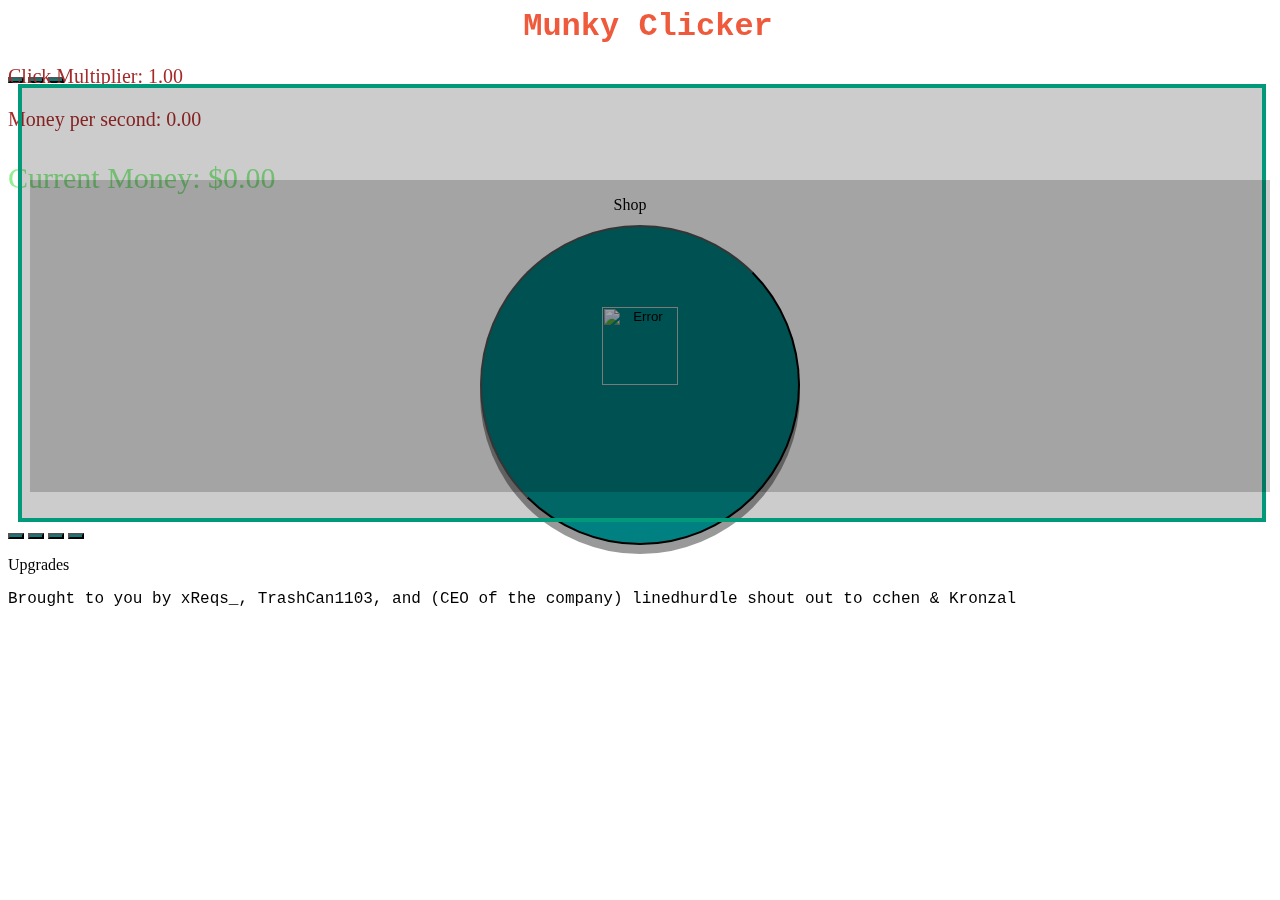
==== index.html @ 6ffe529c "Update index.html" ====
<html lang="en">
    <head>
        <title>Munky Clicker</title>
        <link rel="stylesheet" href="style.css">
    </head>
    <body>
        <h1 class="text" style="color:#EE5A3B; text-align:center;">Munky Clicker</h1>
        <div class = "main";>
            <div class="hud-center";>
                <div class="hud-top";>
                    <p id="multiplier";></p>
                    <p id="incomeMulti";></p>
                    <p id="money";></p>
                </div>
                <div id="hud-main-button";>
                <button id="main-button" disp;lay="block" ><img src="https://www.jamiesale-cartoonist.com/wp-content/uploads/cartoon-monkey-free.png" alt="Error" class="center"></button>
            </div>
            </div>
            <div class="hud-left";>
                <div class="menu">
                    <button class="menuButton" id="menu-shop"></button>
                    <button class="menuButton" id="menu-settings"></button>
                    <button class="menuButton" id="menu-stats"></button>
                </div>
                <div class="shop-top"><p>Shop</p></div>
                <div class="shop">
                    <div class="shop-banana item" style="display:none;" class= "hud-tooltips">
                        <br>
                        <p style="display:inline; margin:0;">Banana Picker: </p>
                        <button id="bananaButton" style="font-size:20;"></button>
                    </div>
                    <div class="shop-munky item" style="display:none;" class= "hud-tooltips">
                        <br>
                        <p style="display:inline; margin:0;">Munky: </p>
                        <button id="munkyButton" style="font-size:20;"></button>
                    </div>
                    <div class="shop-chef-munky item" style="display:none;" class= "hud-tooltips">
                        <br>
                        <p style="display:inline; margin:0;">Chef Munky: </p>
                        <button id="chefButton" style="font-size:20;"></button>
                    </div>
                    <div class="shop-rockstar-munky item" style="display:none;" class= "hud-tooltips">
                        <br>
                        <p style="display:inline; margin:0;">Rockstar Munky: </p>
                        <button id="rockstarButton" style="font-size:20;"></button>
                    </div>
                    <div class="shop-explorer-munky item" style="display:none;" class= "hud-tooltips">
                        <br>
                        <p style="display:inline; margin:0;">Explorer Munky: </p>
                        <button id="explorerButton" style="font-size:20;"></button>
                    </div>
                    <div class="shop-pirate-munky item" style="display:none;" class= "hud-tooltips">
                        <br>
                        <p style="display:inline; margin:0;">Pirate Munky: </p>
                        <button id="pirateButton" style="font-size:20;"></button>
                    </div>
                    <div class="shop-scientist-munky item" style="display:none;" class= "hud-tooltips">
                        <br>
                        <p style="display:inline; margin:0;">Scientist Munky: </p>
                        <button id="scientistButton" style="font-size:20;"></button>
                    </div>
                    <div class="shop-spy-munky item" style="display:none;">
                        <br>
                        <p style="display:inline; margin:0;">Spy Munky: </p>
                        <button id="spyButton" style="font-size:20;"></button>
                    </div>
                    <div class="shop-ninja-munky item" style="display:none;">
                        <br>
                        <p style="display:inline; margin:0;">Ninja Munky: </p>
                        <button id="ninjaButton" style="font-size:20;"></button>
                    </div>
                    <div class="shop-robo-munky item" style="display:none;">
                        <br>
                        <p style="display:inline; margin:0;">Robo Munky: </p>
                        <button id="roboButton" style="font-size:20;"></button>
                    </div>
                    <div class="shop-superhero-munky item" style="display:none;">
                        <br>
                        <p style="display:inline; margin:0;">Superhero Munky: </p>
                        <button id="superheroButton" style="font-size:20;"></button>
                    </div>
                    <div class="shop-space-munky item" style="display:none;">
                        <br>
                        <p style="display:inline; margin:0;">Space Munky: </p>
                        <button id="spaceButton" style="font-size:20;"></button>
                    </div>
                </div>
            </div>
            <div class="hud-right";>
                <div class="socials">
                    <button id="discord"></button>
                    <button id="reddit"></button>
                    <button id="twitter"></button>
                    <button id="youtube"></button>
                </div>
                <div class="upgrades-top"><p>Upgrades</p></div>
                <div class="upgrades">
                    <div class = "upgradeItem1 upgradeItem" style="display:none;">
                        <p style="display:inline; margin:0;">Need Mor Cliks: </p>
                        <button id="clickUpg1" style="font-size:20;" ></button>
                    </div>
                    <div class = "upgradeItem2 upgradeItem" style="display:none;" >
                        <p style="display:inline; margin:0;">Munky Power: </p>
                        <button id="munkyUpg2" style="font-size:20;" ></button>
                    </div>
                    <div class = "upgradeItem3 upgradeItem" style="display:none;" >
                        <p style="display:inline; margin:0;">Chef's Air Fryers: </p>
                        <button id="munkyUpg3" style="font-size:20;"></button>
                    </div>
                    <div class = "upgradeItem4 upgradeItem" style="display:none;" >
                        <p style="display:inline; margin:0;">Bussin' Boom  Boxes: </p>
                        <button id="munkyUpg4" style="font-size:20;"></button>
                    </div>
                </div>
            </div>
            <div class="hud-bottom";>
            </div>
        </div>
        <div class="hud-tooltips";>
            <div id="hud-tooltip";></div>
        </div>
        <div class="footer";>
        <p class = "text";>Brought to you by xReqs_, TrashCan1103, and (CEO of the company) linedhurdle shout out to cchen & Kronzal</p>
        </div>
        <script src="app.js";></script>

    </body>
</html>
---- style.css ----
body {
    width:100%;
    height:100%;
    position:fixed;
}
h4 {
    color:#766D7A;
    text-align:center;
}
img{
    text-align:center;
}
.center {
  display: block;
  margin-left: auto;
  margin-right: auto;
  width: 50%;
}
#money {
    font-size:30px;
    font:monospace;
    color:lightgreen;
}
button {
    background-color:teal;
}
.text {
    font-family:'Courier New', monospace;
}
#hud-main-button {
    position:fixed;
    width:25%;
    padding-top:25%;
    left:37.5%;
    top:25%;
}
#main-button {
    position:absolute;
    top: 0;
    left: 0;
    bottom: 0;
    right: 0;
    border-radius:60%;
    box-shadow: 0 9px #999;
}

#main-button:active
{
    transform:translateY(4px);
    box-shadow: 0 5px #666;
}
button:hover {
    cursor:pointer;
}
.hud-top {
    height:10%;
    width:100%;
    top:5%;
    position:fixed;
    
}
.shop {
    position:relative;
    top:20%;
    height:63%;
    width:30%;
    left:10px;
    border: 4px solid rgb(0, 153, 122);
    background-color:rgb(0,0,0,0.2);
    overflow:auto;
}
.upgrades {
    position:fixed;
    top:20%;
    height:70%;
    width:30%;
    right:10px;
    background-color:rgb(0,0,0,0.2);
}
#multiplier {
    font-size:20px;
    font:monospace;
    color:brown;
}
#incomeMulti {
    font-size:20px;
    font:monospace;
    color:brown;
}
.hud-bottom-footer {
    position:fixed;
    bottom:2%;
}
.shop .button {
    width:auto;
    font-size:30;
}
.shop p {
    font-size:30;
}
.shop-top {
    left:10px;
    height:7%;
    width:30%;
    position:fixed;
    text-align:center;
    top:20%;
}
.item {
    position:relative;
    justify-content:center;
    padding-left:5px;
    padding-bottom:10px;
    height:10%;
    background-color:rgb(179, 255, 255);
    border-left:8px solid rgb(0, 179, 179);
    border-bottom:2px solid rgb(0, 128, 128);
}
.hud-tooltips {
    position:fixed;
    width:25%;
    height:6.3%;
    display:none;
    align-items:center;
}
.hud-tooltips img {
    position:inline-block;
    height:85%;
    width:auto;
    vertical-align:middle;
    padding-right:5px;
}
#hud-tooltip {
    position:inline-block;
    height:100%;
    background-color:#006D5B;
    border:solid 5px black;
    padding:4px 4px 4px;
    color:#43a59a
}
.upgradeItem {
    position:relative;
    justify-content:center;
    padding-left:5px;
    padding-bottom:10px;
    height:10%;
    font-size:30px;
    background-color:rgb(230, 227, 18);
    border-left:8px solid rgb(118, 193, 32);
    border-bottom:2px solid rgb(183, 113, 8);
}
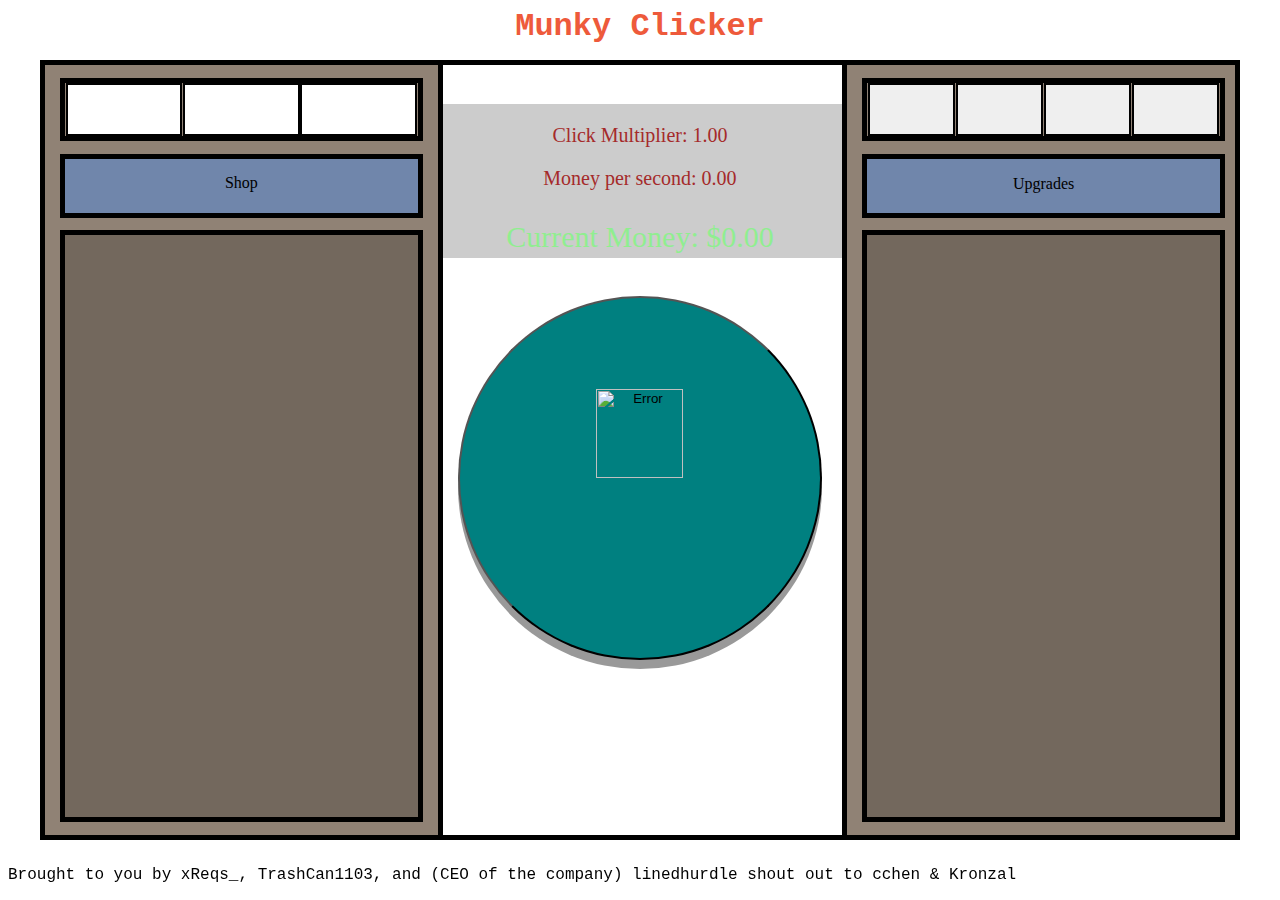
==== commit 015c7c0a: "Rename asset/index.html to index.html" ====
--- a/index.html
+++ b/index.html
@@ -1,7 +1,7 @@
 <html lang="en">
     <head>
         <title>Munky Clicker</title>
-        <link rel="stylesheet" href="style.css">
+        <link rel="stylesheet" href="asset/style.css">
     </head>
     <body>
         <h1 class="text" style="color:#EE5A3B; text-align:center;">Munky Clicker</h1>
@@ -122,7 +122,7 @@
         <div class="footer";>
         <p class = "text";>Brought to you by xReqs_, TrashCan1103, and (CEO of the company) linedhurdle shout out to cchen & Kronzal</p>
         </div>
-        <script src="app.js";></script>
+        <script src="asset/app.js";></script>
 
     </body>
 </html>
--- a/asset/style.css
+++ b/asset/style.css
@@ -0,0 +1,283 @@
+
+.hud-left {
+    position:absolute;
+    display:flex;
+    flex-direction:column;
+    justify-content:space-evenly;
+    height:100%;
+    width:33%;
+    border-right:5px solid black;
+    align-items:center;
+}
+
+.menu {
+    position:relative;
+    border:5px solid black;
+    display:flex;
+    height:7%;
+    justify-content:space-evenly;
+    align-items:center;
+}
+.menuButton {
+    height:100%;
+    width:33%;
+    display:relative;
+    background-color:white;
+    border:2px solid black;
+}
+
+.shop-top {
+    height:7%;
+    position:relative;
+    text-align:center;
+    background-color:#7086ab;
+    border:5px solid black;
+}
+.shop-top p{
+    line-height:100%;
+}
+
+.shop {
+    position:relative;
+    background-color:rgb(0,0,0,0.2);
+    border:5px solid black;
+    overflow-y:auto;
+}
+.hud-right {
+    position:absolute;
+    display:flex;
+    flex-direction:column;
+    justify-content:space-evenly;
+    height:100%;
+    width:33%;
+    border-left:5px solid black;
+    align-items:center;
+    left:67%;
+    overflow-y: auto;
+}
+.socials {
+    display:flex;
+    justify-content:space-evenly;
+    height:7%;
+    border:5px solid black;
+}
+.socials button {
+    width:24.75%;
+    height:100%;
+    border:2px solid black;
+}
+#discord {
+    background-image: url(./images/discord-icon.png);
+    background-repeat:no-repeat;
+    background-position:center;
+    background-size:contain;
+}
+.upgrades-top {
+    height:7%;
+    position:relative;
+    text-align:center;
+    background-color:#7086ab;
+    border:5px solid black;
+}
+.upgrades {
+    position:relative;
+    background-color:white;
+    border:5px solid black;
+    overflow-y:auto;
+    background-color:rgb(0,0,0,0.2);
+}
+#multiplier {
+    font-size:20px;
+    font:monospace;
+    color:brown;
+}
+#incomeMulti {
+    font-size:20px;
+    font:monospace;
+    color:brown;
+}
+.footer {
+    position:fixed;
+    bottom:0px;
+}
+.shop button {
+    background-color:teal;
+}
+.shop p {
+    font-size:30;
+}
+
+.item {
+    position:relative;
+    justify-content:center;
+    padding-left:5px;
+    padding-bottom:10px;
+    height:10%;
+    background-color:rgb(179, 255, 255);
+    border-left:8px solid rgb(0, 179, 179);
+    border-bottom:2px solid rgb(0, 128, 128);
+}
+.hud-center {
+    top:0px;
+    position:absolute;
+    width:34%;
+    left:33%;
+    background-color:white;
+    height:100%;
+}
+.hud-top {
+    height:20%;
+    width:100%;
+    top:5%;
+    position:absolute;
+    text-align:center;
+    background-color:rgb(0,0,0,0.2);
+}
+h4 {
+    color:#766D7A;
+    text-align:center;
+}
+img{
+    text-align:center;
+}
+.center {
+  margin-left: auto;
+  margin-right: auto;
+  width: 50%;
+}
+#money {
+    font-size:30px;
+    font:monospace;
+    color:lightgreen;
+}
+
+.text {
+    font-family:'Courier New', monospace;
+}
+#hud-main-button {
+    position:absolute;
+    width:90%;
+    padding-top:90%;
+    left:5%;
+    top:30%;
+}
+#main-button {
+    position:absolute;
+    top: 0;
+    left: 0;
+    bottom: 0;
+    right: 0;
+    border-radius:60%;
+    box-shadow: 0 9px #999;
+    background-color:teal;
+}
+
+#main-button:active
+{
+    transform:translateY(4px);
+    box-shadow: 0 5px #666;
+}
+button:hover {
+    cursor:pointer;
+}
+
+
+
+
+
+.tooltip {
+  position: relative;
+  display: inline-block;
+  border-bottom: 1px dotted black;
+}
+
+.tooltip .tooltiptext {
+  visibility: hidden;
+  width: 120px;
+  background-color: black;
+  color: #fff;
+  text-align: center;
+  border-radius: 6px;
+  padding: 5px 0;
+  position: absolute;
+  z-index: 1;
+  top: 150%;
+  left: 50%;
+  margin-left: -60px;
+}
+
+.tooltip .tooltiptext::after {
+  content: "";
+  position: absolute;
+  bottom: 100%;
+  left: 50%;
+  margin-left: -5px;
+  border-width: 5px;
+  border-style: solid;
+  border-color: transparent transparent black transparent;
+}
+
+.tooltip:hover .tooltiptext {
+  visibility: visible;
+}
+.hud-tooltips {
+    position:absolute;
+    width:25%;
+    height:6.3%;
+    display:none;
+    align-items:center;
+}
+.hud-tooltips img {
+    position:inline-block;
+    height:85%;
+    width:auto;
+    vertical-align:middle;
+    padding-right:5px;
+}
+#hud-tooltip {
+    position:inline-block;
+    height:auto;
+    background-color:#006D5B;
+    border:solid 5px black;
+    padding:4px 4px 4px;
+    color:#43a59a
+}
+.upgradeItem {
+    position:relative;
+    justify-content:center;
+    padding-left:5px;
+    padding-bottom:10px;
+    height:10%;
+    font-size:30px;
+    background-color:rgb(230, 227, 18);
+    border-left:8px solid rgb(118, 193, 32);
+    border-bottom:2px solid rgb(183, 113, 8);
+}
+.click-score {
+    position: absolute;
+    display: none;
+    pointer-events: none;
+    background: #333;
+    color: white;
+    padding: 5px 10px;
+    border-radius: 5px;
+    text-align: center;
+    animation: fade 3s;
+    transition: 0.5 ease;
+}
+@keyframes fade {
+    from { opacity: 1; }
+    to { opacity: 0; }
+}
+.main {
+    width:auto;
+    height:auto;
+    left:40px;
+    right:40px;
+    top:60px;
+    bottom:60px;
+    background-color:#908275;
+    position:absolute;
+    border:5px solid black;
+}
+
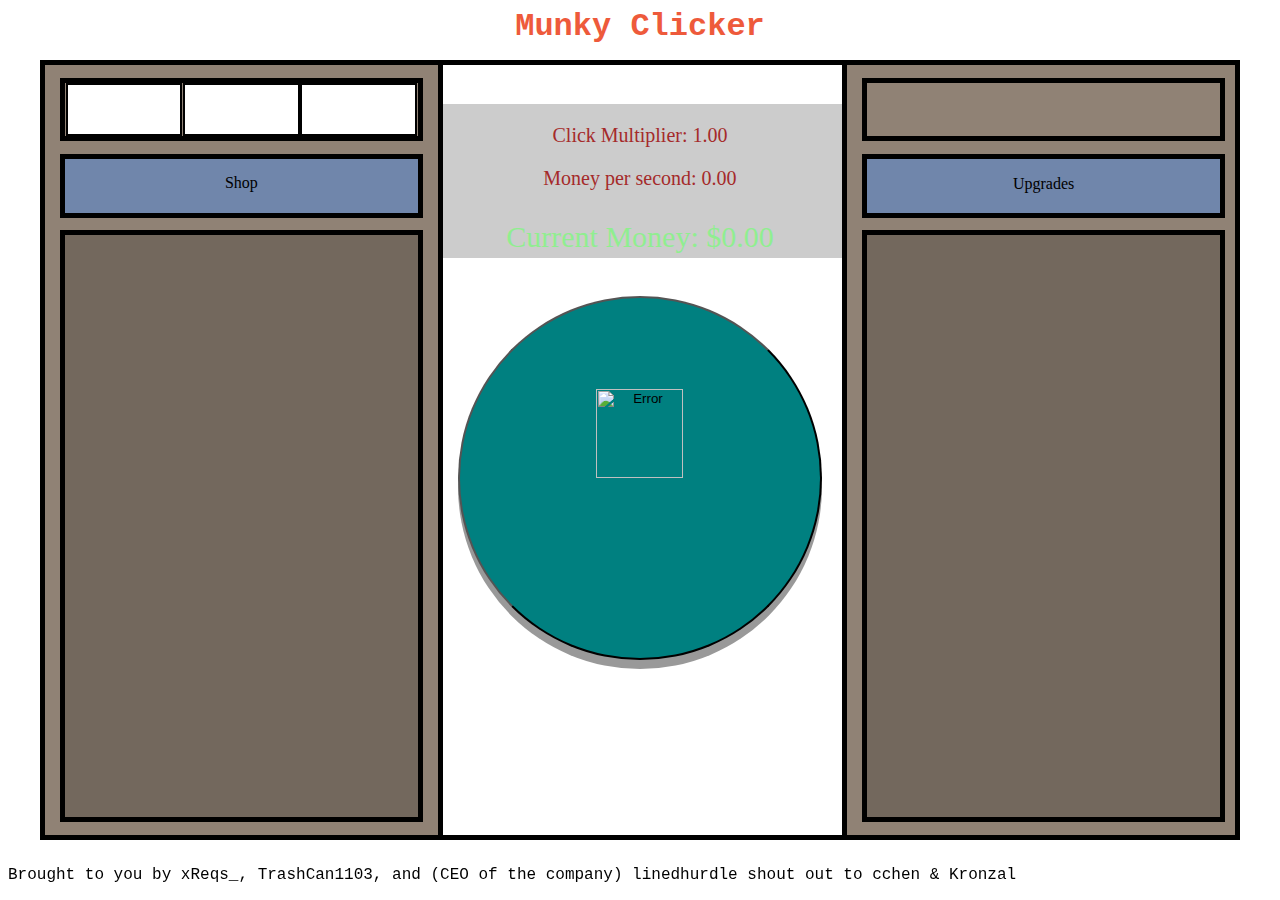
==== commit 42fae468: "Update index.html" ====
--- a/index.html
+++ b/index.html
@@ -88,10 +88,10 @@
             </div>
             <div class="hud-right";>
                 <div class="socials">
-                    <button id="discord"></button>
-                    <button id="reddit"></button>
-                    <button id="twitter"></button>
-                    <button id="youtube"></button>
+                    <a href="https://discord.gg/mxQCYpGWKB" id="discord"></a>
+                    <a id="reddit"></a>
+                    <a id="twitter"></a>
+                    <a id="youtube"></a>
                 </div>
                 <div class="upgrades-top"><p>Upgrades</p></div>
                 <div class="upgrades">
--- a/asset/style.css
+++ b/asset/style.css
@@ -1,283 +1,282 @@
-
-.hud-left {
-    position:absolute;
-    display:flex;
-    flex-direction:column;
-    justify-content:space-evenly;
-    height:100%;
-    width:33%;
-    border-right:5px solid black;
-    align-items:center;
-}
-
-.menu {
-    position:relative;
-    border:5px solid black;
-    display:flex;
-    height:7%;
-    justify-content:space-evenly;
-    align-items:center;
-}
-.menuButton {
-    height:100%;
-    width:33%;
-    display:relative;
-    background-color:white;
-    border:2px solid black;
-}
-
-.shop-top {
-    height:7%;
-    position:relative;
-    text-align:center;
-    background-color:#7086ab;
-    border:5px solid black;
-}
-.shop-top p{
-    line-height:100%;
-}
-
-.shop {
-    position:relative;
-    background-color:rgb(0,0,0,0.2);
-    border:5px solid black;
-    overflow-y:auto;
-}
-.hud-right {
-    position:absolute;
-    display:flex;
-    flex-direction:column;
-    justify-content:space-evenly;
-    height:100%;
-    width:33%;
-    border-left:5px solid black;
-    align-items:center;
-    left:67%;
-    overflow-y: auto;
-}
-.socials {
-    display:flex;
-    justify-content:space-evenly;
-    height:7%;
-    border:5px solid black;
-}
-.socials button {
-    width:24.75%;
-    height:100%;
-    border:2px solid black;
-}
-#discord {
-    background-image: url(./images/discord-icon.png);
-    background-repeat:no-repeat;
-    background-position:center;
-    background-size:contain;
-}
-.upgrades-top {
-    height:7%;
-    position:relative;
-    text-align:center;
-    background-color:#7086ab;
-    border:5px solid black;
-}
-.upgrades {
-    position:relative;
-    background-color:white;
-    border:5px solid black;
-    overflow-y:auto;
-    background-color:rgb(0,0,0,0.2);
-}
-#multiplier {
-    font-size:20px;
-    font:monospace;
-    color:brown;
-}
-#incomeMulti {
-    font-size:20px;
-    font:monospace;
-    color:brown;
-}
-.footer {
-    position:fixed;
-    bottom:0px;
-}
-.shop button {
-    background-color:teal;
-}
-.shop p {
-    font-size:30;
-}
-
-.item {
-    position:relative;
-    justify-content:center;
-    padding-left:5px;
-    padding-bottom:10px;
-    height:10%;
-    background-color:rgb(179, 255, 255);
-    border-left:8px solid rgb(0, 179, 179);
-    border-bottom:2px solid rgb(0, 128, 128);
-}
-.hud-center {
-    top:0px;
-    position:absolute;
-    width:34%;
-    left:33%;
-    background-color:white;
-    height:100%;
-}
-.hud-top {
-    height:20%;
-    width:100%;
-    top:5%;
-    position:absolute;
-    text-align:center;
-    background-color:rgb(0,0,0,0.2);
-}
-h4 {
-    color:#766D7A;
-    text-align:center;
-}
-img{
-    text-align:center;
-}
-.center {
-  margin-left: auto;
-  margin-right: auto;
-  width: 50%;
-}
-#money {
-    font-size:30px;
-    font:monospace;
-    color:lightgreen;
-}
-
-.text {
-    font-family:'Courier New', monospace;
-}
-#hud-main-button {
-    position:absolute;
-    width:90%;
-    padding-top:90%;
-    left:5%;
-    top:30%;
-}
-#main-button {
-    position:absolute;
-    top: 0;
-    left: 0;
-    bottom: 0;
-    right: 0;
-    border-radius:60%;
-    box-shadow: 0 9px #999;
-    background-color:teal;
-}
-
-#main-button:active
-{
-    transform:translateY(4px);
-    box-shadow: 0 5px #666;
-}
-button:hover {
-    cursor:pointer;
-}
-
-
-
-
-
-.tooltip {
-  position: relative;
-  display: inline-block;
-  border-bottom: 1px dotted black;
-}
-
-.tooltip .tooltiptext {
-  visibility: hidden;
-  width: 120px;
-  background-color: black;
-  color: #fff;
-  text-align: center;
-  border-radius: 6px;
-  padding: 5px 0;
-  position: absolute;
-  z-index: 1;
-  top: 150%;
-  left: 50%;
-  margin-left: -60px;
-}
-
-.tooltip .tooltiptext::after {
-  content: "";
-  position: absolute;
-  bottom: 100%;
-  left: 50%;
-  margin-left: -5px;
-  border-width: 5px;
-  border-style: solid;
-  border-color: transparent transparent black transparent;
-}
-
-.tooltip:hover .tooltiptext {
-  visibility: visible;
-}
-.hud-tooltips {
-    position:absolute;
-    width:25%;
-    height:6.3%;
-    display:none;
-    align-items:center;
-}
-.hud-tooltips img {
-    position:inline-block;
-    height:85%;
-    width:auto;
-    vertical-align:middle;
-    padding-right:5px;
-}
-#hud-tooltip {
-    position:inline-block;
-    height:auto;
-    background-color:#006D5B;
-    border:solid 5px black;
-    padding:4px 4px 4px;
-    color:#43a59a
-}
-.upgradeItem {
-    position:relative;
-    justify-content:center;
-    padding-left:5px;
-    padding-bottom:10px;
-    height:10%;
-    font-size:30px;
-    background-color:rgb(230, 227, 18);
-    border-left:8px solid rgb(118, 193, 32);
-    border-bottom:2px solid rgb(183, 113, 8);
-}
-.click-score {
-    position: absolute;
-    display: none;
-    pointer-events: none;
-    background: #333;
-    color: white;
-    padding: 5px 10px;
-    border-radius: 5px;
-    text-align: center;
-    animation: fade 3s;
-    transition: 0.5 ease;
-}
-@keyframes fade {
-    from { opacity: 1; }
-    to { opacity: 0; }
-}
-.main {
-    width:auto;
-    height:auto;
-    left:40px;
-    right:40px;
-    top:60px;
-    bottom:60px;
-    background-color:#908275;
-    position:absolute;
-    border:5px solid black;
-}
-
+
+.hud-left {
+    position:absolute;
+    display:flex;
+    flex-direction:column;
+    justify-content:space-evenly;
+    height:100%;
+    width:33%;
+    border-right:5px solid black;
+    align-items:center;
+}
+
+.menu {
+    position:relative;
+    border:5px solid black;
+    display:flex;
+    height:7%;
+    justify-content:space-evenly;
+    align-items:center;
+}
+.menuButton {
+    height:100%;
+    width:33%;
+    display:relative;
+    background-color:white;
+    border:2px solid black;
+}
+
+.shop-top {
+    height:7%;
+    position:relative;
+    text-align:center;
+    background-color:#7086ab;
+    border:5px solid black;
+}
+.shop-top p{
+    line-height:100%;
+}
+
+.shop {
+    position:relative;
+    background-color:rgb(0,0,0,0.2);
+    border:5px solid black;
+    overflow-y:auto;
+}
+.hud-right {
+    position:absolute;
+    display:flex;
+    flex-direction:column;
+    justify-content:space-evenly;
+    height:100%;
+    width:33%;
+    border-left:5px solid black;
+    align-items:center;
+    left:67%;
+    overflow-y: auto;
+}
+.socials {
+    display:flex;
+    justify-content:space-evenly;
+    height:7%;
+    border:5px solid black;
+}
+.socials button {
+    width:24.75%;
+    height:100%;
+    border:2px solid black;
+}
+#discord {
+    background-image: url(./images/discord-icon.png);
+    background-repeat:no-repeat;
+    background-position:center;
+    background-size:contain;
+}
+.upgrades-top {
+    height:7%;
+    position:relative;
+    text-align:center;
+    background-color:#7086ab;
+    border:5px solid black;
+}
+.upgrades {
+    position:relative;
+    background-color:white;
+    border:5px solid black;
+    overflow-y:auto;
+    background-color:rgb(0,0,0,0.2);
+}
+#multiplier {
+    font-size:20px;
+    font:monospace;
+    color:brown;
+}
+#incomeMulti {
+    font-size:20px;
+    font:monospace;
+    color:brown;
+}
+.footer {
+    position:fixed;
+    bottom:0px;
+}
+.shop button {
+    background-color:teal;
+}
+.shop p {
+    font-size:30;
+}
+
+.item {
+    position:relative;
+    justify-content:center;
+    padding-left:5px;
+    padding-bottom:10px;
+    height:10%;
+    background-color:rgb(179, 255, 255);
+    border-left:8px solid rgb(0, 179, 179);
+    border-bottom:2px solid rgb(0, 128, 128);
+}
+.hud-center {
+    top:0px;
+    position:absolute;
+    width:34%;
+    left:33%;
+    background-color:white;
+    height:100%;
+}
+.hud-top {
+    height:20%;
+    width:100%;
+    top:5%;
+    position:absolute;
+    text-align:center;
+    background-color:rgb(0,0,0,0.2);
+}
+h4 {
+    color:#766D7A;
+    text-align:center;
+}
+img{
+    text-align:center;
+}
+.center {
+  margin-left: auto;
+  margin-right: auto;
+  width: 50%;
+}
+#money {
+    font-size:30px;
+    font:monospace;
+    color:lightgreen;
+}
+
+.text {
+    font-family:'Courier New', monospace;
+}
+#hud-main-button {
+    position:absolute;
+    width:90%;
+    padding-top:90%;
+    left:5%;
+    top:30%;
+}
+#main-button {
+    position:absolute;
+    top: 0;
+    left: 0;
+    bottom: 0;
+    right: 0;
+    border-radius:60%;
+    box-shadow: 0 9px #999;
+    background-color:teal;
+}
+
+#main-button:active
+{
+    transform:translateY(4px);
+    box-shadow: 0 5px #666;
+}
+button:hover {
+    cursor:pointer;
+}
+
+
+
+
+
+.tooltip {
+  position: relative;
+  display: inline-block;
+  border-bottom: 1px dotted black;
+}
+
+.tooltip .tooltiptext {
+  visibility: hidden;
+  width: 120px;
+  background-color: black;
+  color: #fff;
+  text-align: center;
+  border-radius: 6px;
+  padding: 5px 0;
+  position: absolute;
+  z-index: 1;
+  top: 150%;
+  left: 50%;
+  margin-left: -60px;
+}
+
+.tooltip .tooltiptext::after {
+  content: "";
+  position: absolute;
+  bottom: 100%;
+  left: 50%;
+  margin-left: -5px;
+  border-width: 5px;
+  border-style: solid;
+  border-color: transparent transparent black transparent;
+}
+
+.tooltip:hover .tooltiptext {
+  visibility: visible;
+}
+.hud-tooltips {
+    position:absolute;
+    width:25%;
+    height:6.3%;
+    display:none;
+    align-items:center;
+}
+.hud-tooltips img {
+    position:inline-block;
+    height:85%;
+    width:auto;
+    vertical-align:middle;
+    padding-right:5px;
+}
+#hud-tooltip {
+    position:inline-block;
+    height:auto;
+    background-color:#006D5B;
+    border:solid 5px black;
+    padding:4px 4px 4px;
+    color:#43a59a
+}
+.upgradeItem {
+    position:relative;
+    justify-content:center;
+    padding-left:5px;
+    padding-bottom:10px;
+    height:10%;
+    font-size:30px;
+    background-color:rgb(230, 227, 18);
+    border-left:8px solid rgb(118, 193, 32);
+    border-bottom:2px solid rgb(183, 113, 8);
+}
+.click-score {
+    position: absolute;
+    display: none;
+    pointer-events: none;
+    background: #333;
+    color: white;
+    padding: 5px 10px;
+    border-radius: 5px;
+    text-align: center;
+    animation: fade 3s;
+    transition: 0.5 ease;
+}
+@keyframes fade {
+    from { opacity: 1; }
+    to { opacity: 0; }
+}
+.main {
+    width:auto;
+    height:auto;
+    left:40px;
+    right:40px;
+    top:60px;
+    bottom:60px;
+    background-color:#908275;
+    position:absolute;
+    border:5px solid black;
+}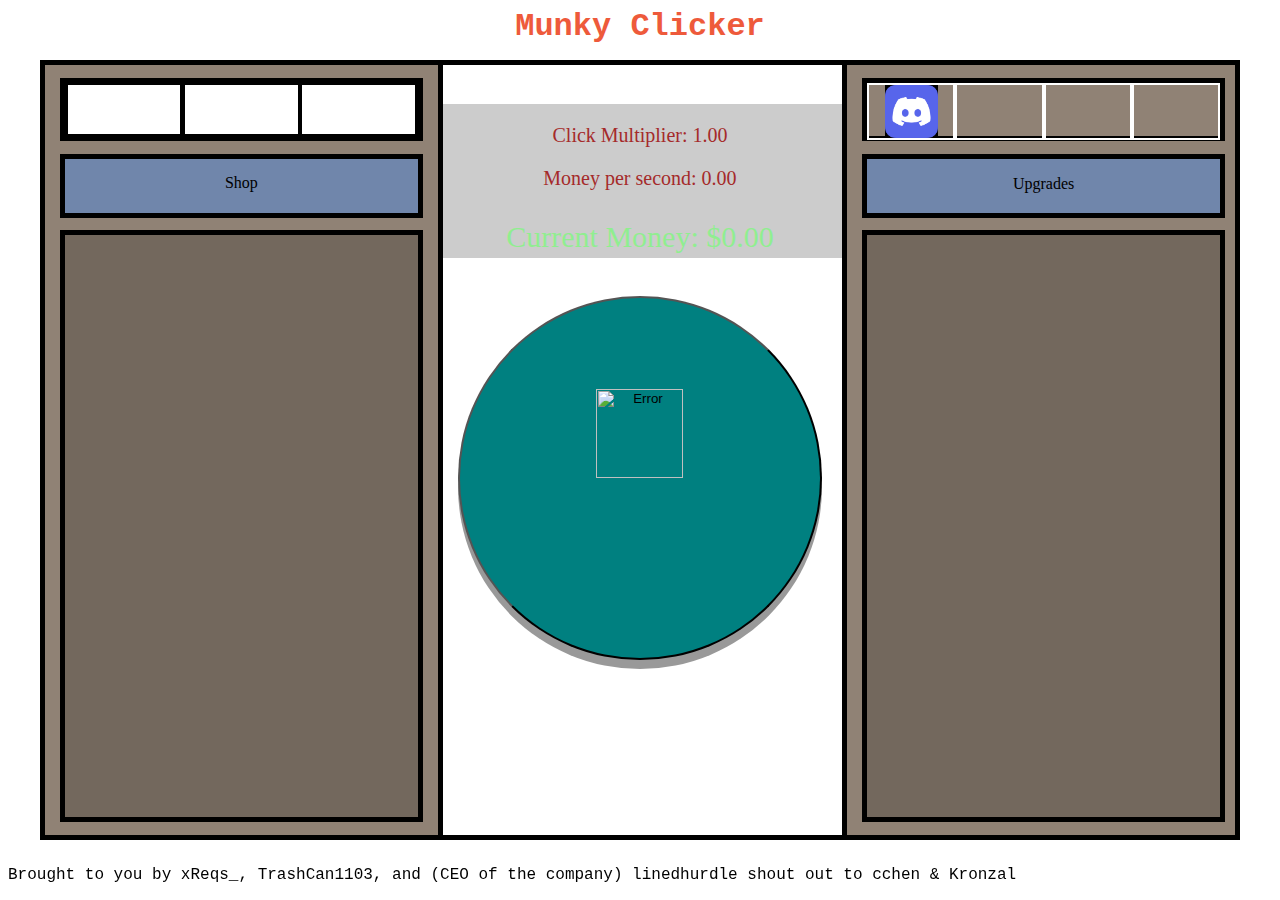
==== commit 62bf5bee: "Update index.html" ====
--- a/index.html
+++ b/index.html
@@ -89,7 +89,7 @@
             <div class="hud-right";>
                 <div class="socials">
                     <a href="https://discord.gg/mxQCYpGWKB" id="discord"></a>
-                    <a id="reddit"></a>
+                    <a href="https://www.reddit.com/r/MunkyClicker/" id="reddit"></a>
                     <a id="twitter"></a>
                     <a id="youtube"></a>
                 </div>
--- a/asset/style.css
+++ b/asset/style.css
@@ -13,6 +13,7 @@
 .menu {
     position:relative;
     border:5px solid black;
+    background-color:black;
     display:flex;
     height:7%;
     justify-content:space-evenly;
@@ -61,10 +62,10 @@
     height:7%;
     border:5px solid black;
 }
-.socials button {
+.socials a {
     width:24.75%;
     height:100%;
-    border:2px solid black;
+    border:2px solid white;
 }
 #discord {
     background-image: url(./images/discord-icon.png);
@@ -279,4 +280,4 @@
     background-color:#908275;
     position:absolute;
     border:5px solid black;
-}+}
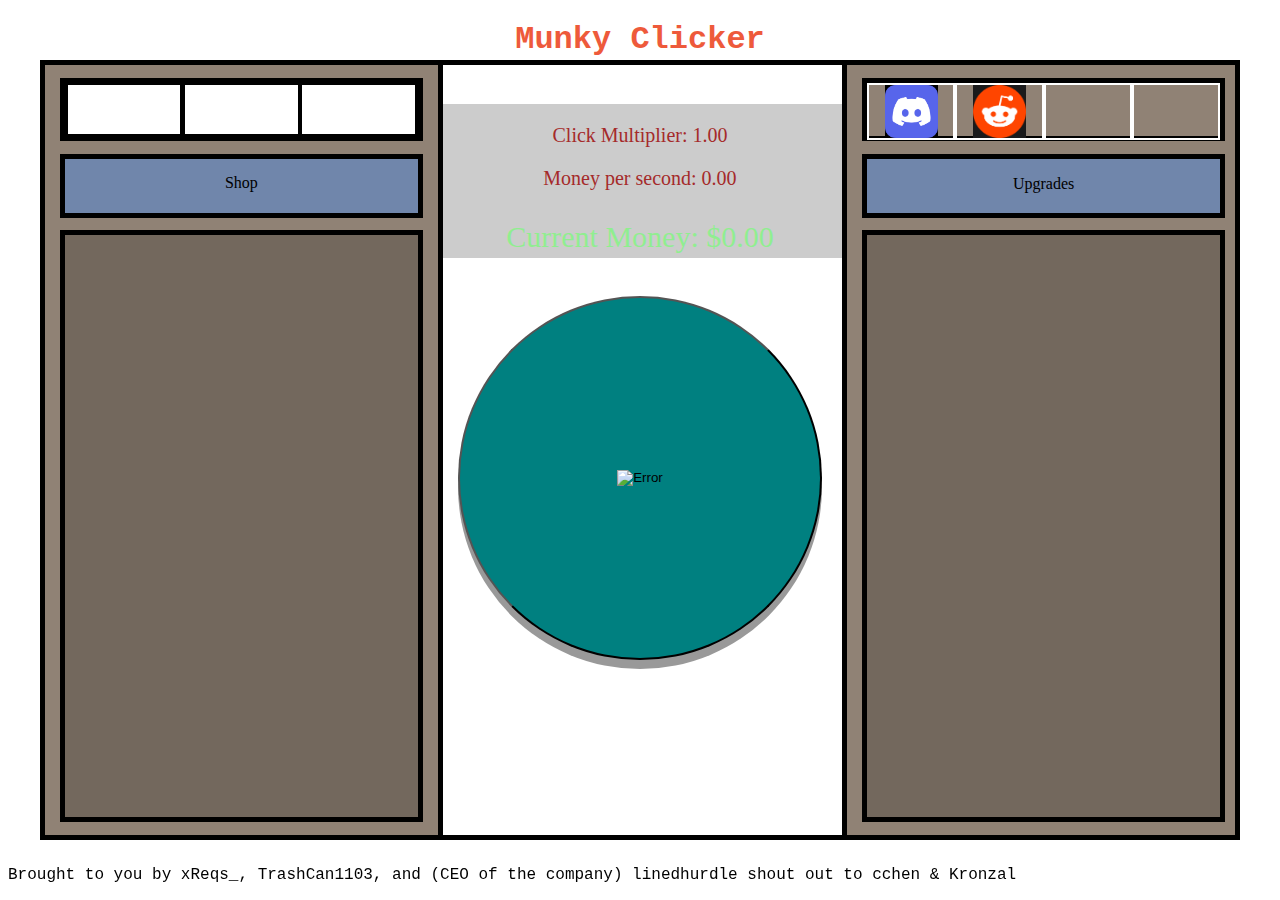
==== commit 1030787c: "Update index.html" ====
--- a/index.html
+++ b/index.html
@@ -1,3 +1,4 @@
+<!DOCTYPE html>
 <html lang="en">
     <head>
         <title>Munky Clicker</title>
--- a/asset/style.css
+++ b/asset/style.css
@@ -66,12 +66,15 @@
     width:24.75%;
     height:100%;
     border:2px solid white;
-}
-#discord {
-    background-image: url(./images/discord-icon.png);
     background-repeat:no-repeat;
     background-position:center;
     background-size:contain;
+}
+#discord {
+    background-image: url(./images/discord-icon.png);
+}
+#reddit {
+    background-image: url(./images/reddit-icon.png);
 }
 .upgrades-top {
     height:7%;
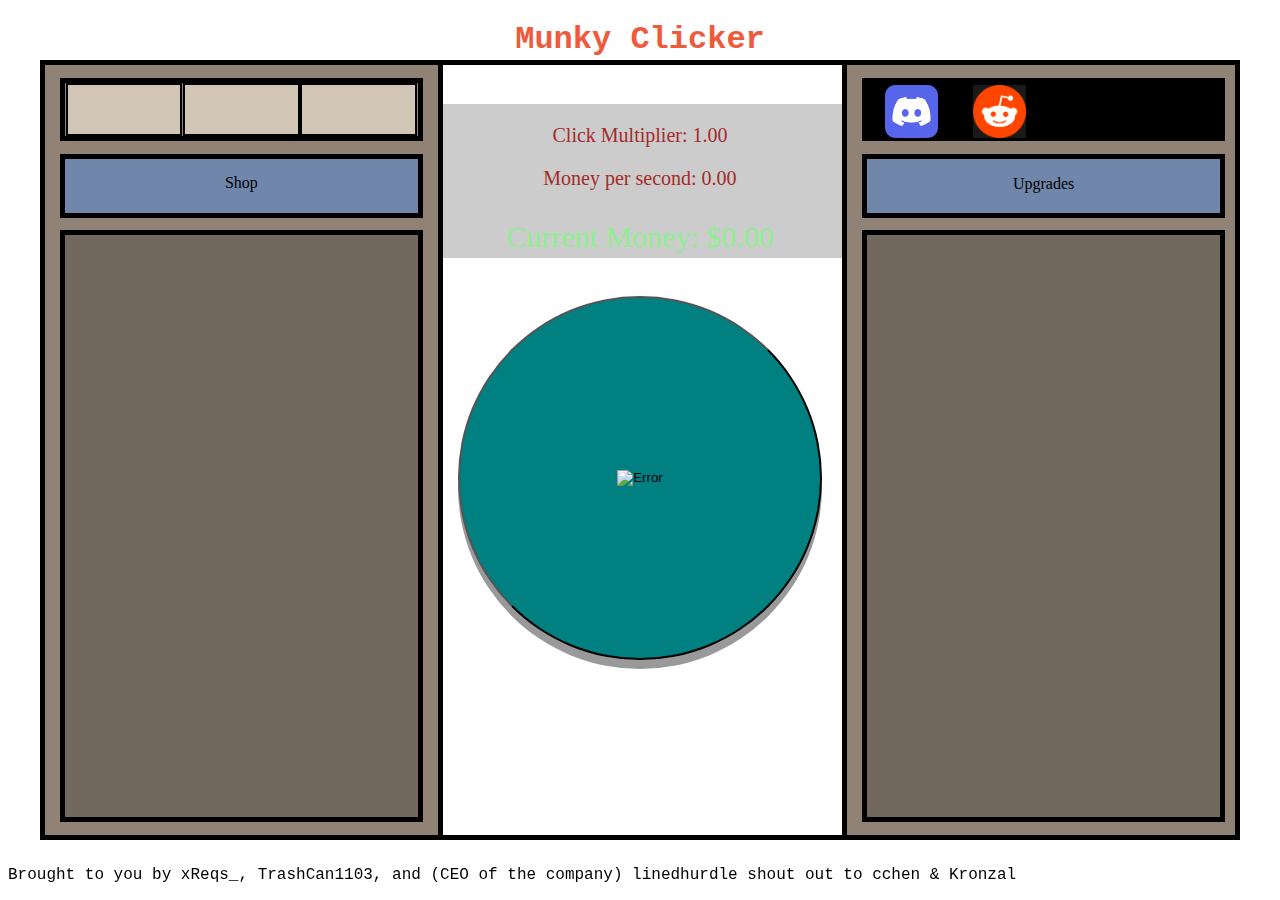
==== commit 2c0f7763: "Update index.html" ====
--- a/index.html
+++ b/index.html
@@ -14,7 +14,7 @@
                     <p id="money";></p>
                 </div>
                 <div id="hud-main-button";>
-                <button id="main-button" disp;lay="block" ><img src="https://www.jamiesale-cartoonist.com/wp-content/uploads/cartoon-monkey-free.png" alt="Error" class="center"></button>
+                <button id="main-button"><img src="https://www.jamiesale-cartoonist.com/wp-content/uploads/cartoon-monkey-free.png" alt="Error" class="center"></button>
             </div>
             </div>
             <div class="hud-left";>
@@ -90,7 +90,7 @@
             <div class="hud-right";>
                 <div class="socials">
                     <a href="https://discord.gg/mxQCYpGWKB" id="discord"></a>
-                    <a href="https://www.reddit.com/r/MunkyClicker/" id="reddit"></a>
+                    <a href="https://www.reddit.com/r/MunkyClickerCommunity/" id="reddit"></a>
                     <a id="twitter"></a>
                     <a id="youtube"></a>
                 </div>
--- a/asset/style.css
+++ b/asset/style.css
@@ -9,11 +9,9 @@
     border-right:5px solid black;
     align-items:center;
 }
-
 .menu {
     position:relative;
     border:5px solid black;
-    background-color:black;
     display:flex;
     height:7%;
     justify-content:space-evenly;
@@ -22,8 +20,8 @@
 .menuButton {
     height:100%;
     width:33%;
-    display:relative;
-    background-color:white;
+    position:relative;
+    background-color:#d1c5b5;
     border:2px solid black;
 }
 
@@ -61,11 +59,12 @@
     justify-content:space-evenly;
     height:7%;
     border:5px solid black;
+    background-color:black;
 }
 .socials a {
+    height:100%;
     width:24.75%;
-    height:100%;
-    border:2px solid white;
+    border:2px solid black;
     background-repeat:no-repeat;
     background-position:center;
     background-size:contain;
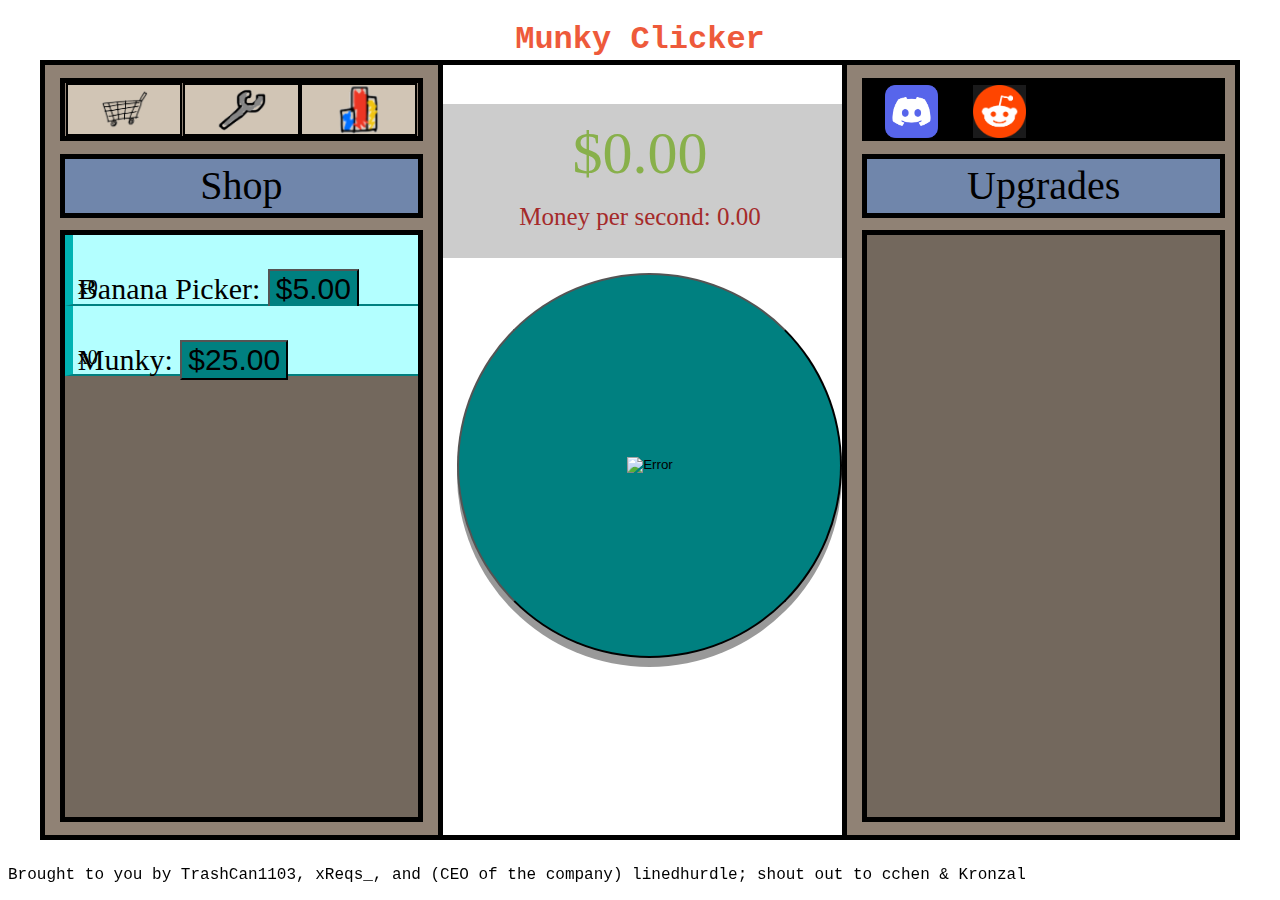
==== commit eb1c0caa: "Update index.html" ====
--- a/index.html
+++ b/index.html
@@ -1,93 +1,129 @@
 <!DOCTYPE html>
-<html lang="en">
-    <head>
+<html lang="en"><head>
         <title>Munky Clicker</title>
         <link rel="stylesheet" href="asset/style.css">
     </head>
     <body>
         <h1 class="text" style="color:#EE5A3B; text-align:center;">Munky Clicker</h1>
-        <div class = "main";>
+        <div class="main";>
             <div class="hud-center";>
                 <div class="hud-top";>
-                    <p id="multiplier";></p>
-                    <p id="incomeMulti";></p>
-                    <p id="money";></p>
+                    <label id="money";></label>
+                    <br>
+                    <label id="incomeMulti";></label>
                 </div>
                 <div id="hud-main-button";>
-                <button id="main-button"><img src="https://www.jamiesale-cartoonist.com/wp-content/uploads/cartoon-monkey-free.png" alt="Error" class="center"></button>
+                    <button id="main-button";><img src="https://www.jamiesale-cartoonist.com/wp-content/uploads/cartoon-monkey-free.png" alt="Error" class="center"></button>
+                </div>
             </div>
-            </div>
-            <div class="hud-left";>
+            <div class="hud-left" ;>
                 <div class="menu">
                     <button class="menuButton" id="menu-shop"></button>
                     <button class="menuButton" id="menu-settings"></button>
                     <button class="menuButton" id="menu-stats"></button>
                 </div>
                 <div class="shop-top"><p>Shop</p></div>
-                <div class="shop">
-                    <div class="shop-banana item" style="display:none;" class= "hud-tooltips">
+                <div class="shop" >
+                    <div class="shop-banana item" style="display: block;">
                         <br>
                         <p style="display:inline; margin:0;">Banana Picker: </p>
-                        <button id="bananaButton" style="font-size:20;"></button>
+                        <button id="bananaButton" style="font-size:20;">$5</button>
+                        <label id="howManyBanana">x0</label>
                     </div>
-                    <div class="shop-munky item" style="display:none;" class= "hud-tooltips">
+                    <div class="shop-munky item" style="display: block;">
                         <br>
                         <p style="display:inline; margin:0;">Munky: </p>
-                        <button id="munkyButton" style="font-size:20;"></button>
+                        <button id="munkyButton" style="font-size:20;">$25.00</button>
+                        <label id="howManyMunky">x0</label>
                     </div>
-                    <div class="shop-chef-munky item" style="display:none;" class= "hud-tooltips">
+                    <div class="shop-chef-munky item" style="display:none;">
                         <br>
                         <p style="display:inline; margin:0;">Chef Munky: </p>
-                        <button id="chefButton" style="font-size:20;"></button>
+                        <button id="chefButton" style="font-size:20;">$500.00</button>
+                        <label id="howManyChef">x0</label>
                     </div>
-                    <div class="shop-rockstar-munky item" style="display:none;" class= "hud-tooltips">
+                    <div class="shop-rockstar-munky item" style="display:none;">
                         <br>
                         <p style="display:inline; margin:0;">Rockstar Munky: </p>
-                        <button id="rockstarButton" style="font-size:20;"></button>
+                        <button id="rockstarButton" style="font-size:20;">$2000</button>
+                        <label id="howManyRockstar">x0</label>
                     </div>
-                    <div class="shop-explorer-munky item" style="display:none;" class= "hud-tooltips">
+                    <div class="shop-explorer-munky item" style="display:none;">
                         <br>
                         <p style="display:inline; margin:0;">Explorer Munky: </p>
-                        <button id="explorerButton" style="font-size:20;"></button>
+                        <button id="explorerButton" style="font-size:20;">$10000</button>
+                        <label id="howManyExplorer">x0</label>
                     </div>
-                    <div class="shop-pirate-munky item" style="display:none;" class= "hud-tooltips">
+                    <div class="shop-pirate-munky item" style="display:none;">
                         <br>
                         <p style="display:inline; margin:0;">Pirate Munky: </p>
-                        <button id="pirateButton" style="font-size:20;"></button>
+                        <button id="pirateButton" style="font-size:20;">$25000</button>
+                        <label id="howManyPirate">x0</label>
                     </div>
-                    <div class="shop-scientist-munky item" style="display:none;" class= "hud-tooltips">
+                    <div class="shop-scientist-munky item" style="display:none;">
                         <br>
                         <p style="display:inline; margin:0;">Scientist Munky: </p>
-                        <button id="scientistButton" style="font-size:20;"></button>
+                        <button id="scientistButton" style="font-size:20;">$100000</button>
+                        <label id="howManyScientist">x0</label>
                     </div>
                     <div class="shop-spy-munky item" style="display:none;">
                         <br>
                         <p style="display:inline; margin:0;">Spy Munky: </p>
-                        <button id="spyButton" style="font-size:20;"></button>
+                        <button id="spyButton" style="font-size:20;">$500000</button>
+                        <label id="howManySpy">x0</label>
                     </div>
                     <div class="shop-ninja-munky item" style="display:none;">
                         <br>
                         <p style="display:inline; margin:0;">Ninja Munky: </p>
-                        <button id="ninjaButton" style="font-size:20;"></button>
+                        <button id="ninjaButton" style="font-size:20;">$2.00m</button>
+                        <label id="howManyNinja">x0</label>
                     </div>
                     <div class="shop-robo-munky item" style="display:none;">
                         <br>
                         <p style="display:inline; margin:0;">Robo Munky: </p>
-                        <button id="roboButton" style="font-size:20;"></button>
+                        <button id="roboButton" style="font-size:20;">$5.00m</button>
+                        <label id="howManyRobo">x0</label>
                     </div>
                     <div class="shop-superhero-munky item" style="display:none;">
                         <br>
                         <p style="display:inline; margin:0;">Superhero Munky: </p>
-                        <button id="superheroButton" style="font-size:20;"></button>
+                        <button id="superheroButton" style="font-size:20;">$25000000</button>
+                        <label id="howManySuperhero">x0</label>
                     </div>
                     <div class="shop-space-munky item" style="display:none;">
                         <br>
                         <p style="display:inline; margin:0;">Space Munky: </p>
-                        <button id="spaceButton" style="font-size:20;"></button>
+                        <button id="spaceButton" style="font-size:20;">$100000000</button>
+                        <label id="howManySpace">x0</label>
+                    </div>
+                </div>
+                <div class="settings" style="display: none;">
+                    <button id="admin-button-open">Admin Console</button>
+                    <br>
+                    <div class="adminPassDiv" ; style="display:none">
+                        <input id="adminPassword" type="text" ; placeholder="Password">
+                        <button id="adminConfirm">Confirm</button>
+                    </div>
+                    <div id="admin-console" class="admin" ; style="background-color: rgba(0, 0, 0, 0.4); display: none; position: relative;">
+                        <button id="give-1k">+1,000</button>
+                        <button id="give-1m">+1,000,000</button>
+                        <button id="give-1b">+1,000,000,000</button>
+                    </div>
+                </div>
+                <div id="stats-div" class="stats" >
+                    <label>Statistics<label>
+                    <div id = "totalMoneyDisplay" class="individual-stat"></div>
+                    <div id = "numClicks" class="individual-stat"></div>
+                    <div id = "totalItemsBought" class="individual-stat"></div>
+                    <div id = "totalUpgradesBought" class="individual-stat"></div>
+                    
+                    <label>Achievements</label>
+                    <div id="10DollarMilestone" style="display:none;">
+                        <p style="display:inline; margin:0;">Reach 10 Dollars!</p>
                     </div>
                 </div>
             </div>
-            <div class="hud-right";>
+            <div class="hud-right" ;>
                 <div class="socials">
                     <a href="https://discord.gg/mxQCYpGWKB" id="discord"></a>
                     <a href="https://www.reddit.com/r/MunkyClickerCommunity/" id="reddit"></a>
@@ -95,35 +131,65 @@
                     <a id="youtube"></a>
                 </div>
                 <div class="upgrades-top"><p>Upgrades</p></div>
-                <div class="upgrades">
-                    <div class = "upgradeItem1 upgradeItem" style="display:none;">
+                <div class="upgrades" >
+                    <div class="upgradeItem1 upgradeItem" style="display:none;">
                         <p style="display:inline; margin:0;">Need Mor Cliks: </p>
-                        <button id="clickUpg1" style="font-size:20;" ></button>
+                        <button id="clickUpg1" style="font-size:20;">$500</button>
                     </div>
-                    <div class = "upgradeItem2 upgradeItem" style="display:none;" >
+                    <div class="upgradeItem2 upgradeItem" style="display:none;">
                         <p style="display:inline; margin:0;">Munky Power: </p>
-                        <button id="munkyUpg2" style="font-size:20;" ></button>
+                        <button id="munkyUpg2" style="font-size:20;">$2000</button>
                     </div>
-                    <div class = "upgradeItem3 upgradeItem" style="display:none;" >
+                    <div class="upgradeItem3 upgradeItem" style="display:none;">
                         <p style="display:inline; margin:0;">Chef's Air Fryers: </p>
-                        <button id="munkyUpg3" style="font-size:20;"></button>
+                        <button id="munkyUpg3" style="font-size:20;">$7500</button>
                     </div>
-                    <div class = "upgradeItem4 upgradeItem" style="display:none;" >
+                    <div class="upgradeItem4 upgradeItem" style="display:none;">
                         <p style="display:inline; margin:0;">Bussin' Boom  Boxes: </p>
-                        <button id="munkyUpg4" style="font-size:20;"></button>
+                        <button id="munkyUpg4" style="font-size:20;">$20000</button>
+                    </div>
+                    <div class="upgradeItem5 upgradeItem" style="display:none;">
+                        <p style="display:inline; margin:0;">Glorious Model O Banana Mouse: </p>
+                        <button id="clickUpg5" style="font-size:20;">$20000</button>
+                    </div>
+                    <div class="upgradeItem6 upgradeItem" style="display:none;">
+                        <p style="display:inline; margin:0;">Red Butt Chimpanzees: </p>
+                        <button id="munkyUpg6" style="font-size:20;">$2000</button>
+                    </div>
+                    <div class="upgradeItem7 upgradeItem" style="display:none;">
+                        <p style="display:inline; margin:0;">Bottles O' Beer: </p>
+                        <button id="munkyUpg7" style="font-size:20;">$20000</button>
+                    </div>
+                    <div class="upgradeItem8 upgradeItem" style="display:none;">
+                        <p style="display:inline; margin:0;">Industrial Banana Ovens: </p>
+                        <button id="munkyUpg8" style="font-size:20;">$50000</button>
+                    </div>
+                    <div class="upgradeItem9 upgradeItem" style="display:none;">
+                        <p style="display:inline; margin:0;">Potassium-Infused Spyglass: </p>
+                        <button id="munkyUpg9" style="font-size:20;">$100000</button>
+                    </div>
+                    <div class="upgradeItem10 upgradeItem" style="display:none;">
+                        <p style="display:inline; margin:0;">Banana-Derived Liquid Adrenaline: </p>
+                        <button id="clickUpg10" style="font-size:20;">$150000</button>
+                    </div>
+                    <div class="upgradeItem11 upgradeItem" style="display:none;">
+                        <p style="display:inline; margin:0;">Banana Electric Guitars: </p>
+                        <button id="munkyUpg11" style="font-size:20;">$200000</button>
                     </div>
                 </div>
             </div>
-            <div class="hud-bottom";>
+            <div class="hud-bottom" ;>
             </div>
         </div>
-        <div class="hud-tooltips";>
-            <div id="hud-tooltip";></div>
+        <div class="hud-tooltips" ;>
+            <div id="hud-tooltip" ;>This basic tool is a small mechanical device designed to pick bananas more efficiently. It's a simple and inexpensive upgrade to help you get started on your monkey-collecting journey.</div>
         </div>
-        <div class="footer";>
-        <p class = "text";>Brought to you by xReqs_, TrashCan1103, and (CEO of the company) linedhurdle shout out to cchen & Kronzal</p>
+        <div class="footer" ;>
+        <p class="text" ;>Brought to you by TrashCan1103, xReqs_, and (CEO of the company) linedhurdle; shout out to cchen &amp; Kronzal</p>
+        
         </div>
-        <script src="asset/app.js";></script>
+        
+        <script src="asset/app.js" ;></script>
 
-    </body>
-</html>
+    
+</body></html>
--- a/asset/style.css
+++ b/asset/style.css
@@ -1,4 +1,6 @@
-
+body {
+    overflow:hidden;
+}
 .hud-left {
     position:absolute;
     display:flex;
@@ -23,20 +25,52 @@
     position:relative;
     background-color:#d1c5b5;
     border:2px solid black;
-}
-
+    background-repeat:no-repeat;
+    background-position:center;
+    background-size:contain;
+    z-index:99;
+}
+#menu-settings {
+    background-image:url(./images/wrench.png);
+}
+#menu-stats {
+    background-image:url(./images/stats.png);
+}
+#menu-shop {
+    background-image:url(./images/shop.png);
+}
 .shop-top {
     height:7%;
-    position:relative;
+    display:flex;
+    position:relative;
+    align-items:center;
+    justify-content:center;
     text-align:center;
     background-color:#7086ab;
     border:5px solid black;
-}
-.shop-top p{
-    line-height:100%;
+    font-size:40px;
 }
 
 .shop {
+    position:relative;
+    background-color:rgb(0,0,0,0.2);
+    border:5px solid black;
+    overflow-y:auto;
+}
+.settings {
+    display:flex;
+    position:relative;
+    background-color:rgb(0,0,0,0.2);
+    border:5px solid black;
+    overflow-y:auto;
+}
+#admin-console {
+    width:100%;
+    height:100%;
+    z-index:1000;
+}
+.stats {
+    display:none;
     position:relative;
     background-color:rgb(0,0,0,0.2);
     border:5px solid black;
@@ -77,10 +111,14 @@
 }
 .upgrades-top {
     height:7%;
-    position:relative;
+    display:flex;
+    position:relative;
+    align-items:center;
+    justify-content:center;
     text-align:center;
     background-color:#7086ab;
     border:5px solid black;
+    font-size:40px;
 }
 .upgrades {
     position:relative;
@@ -89,13 +127,11 @@
     overflow-y:auto;
     background-color:rgb(0,0,0,0.2);
 }
-#multiplier {
-    font-size:20px;
-    font:monospace;
-    color:brown;
-}
+
 #incomeMulti {
-    font-size:20px;
+    position:relative;
+    font-size:25px;
+    top:20%;
     font:monospace;
     color:brown;
 }
@@ -105,6 +141,7 @@
 }
 .shop button {
     background-color:teal;
+    font-size:30px;
 }
 .shop p {
     font-size:30;
@@ -119,20 +156,30 @@
     background-color:rgb(179, 255, 255);
     border-left:8px solid rgb(0, 179, 179);
     border-bottom:2px solid rgb(0, 128, 128);
+    font-size:30px;
+}
+.item label {
+    position:absolute;
+    bottom:5px;
+    left:5px;
+    font-size:20px;
 }
 .hud-center {
+    position:absolute;
     top:0px;
-    position:absolute;
+    display:flex;
+    flex-direction:column;
+    align-items:center;
     width:34%;
     left:33%;
     background-color:white;
     height:100%;
 }
 .hud-top {
+    position:relative;
     height:20%;
     width:100%;
     top:5%;
-    position:absolute;
     text-align:center;
     background-color:rgb(0,0,0,0.2);
 }
@@ -149,27 +196,25 @@
   width: 50%;
 }
 #money {
-    font-size:30px;
+    position:relative;
+    top:10%;
+    font-size:60px;
     font:monospace;
-    color:lightgreen;
+    color:#88b04b;
 }
 
 .text {
     font-family:'Courier New', monospace;
 }
 #hud-main-button {
-    position:absolute;
-    width:90%;
-    padding-top:90%;
-    left:5%;
-    top:30%;
+    top:7%;
+    position:relative;
+    display:block;
 }
 #main-button {
-    position:absolute;
-    top: 0;
-    left: 0;
-    bottom: 0;
-    right: 0;
+    display:block;
+    position:relative;
+    left: 10px;
     border-radius:60%;
     box-shadow: 0 9px #999;
     background-color:teal;
@@ -183,10 +228,6 @@
 button:hover {
     cursor:pointer;
 }
-
-
-
-
 
 .tooltip {
   position: relative;
@@ -238,14 +279,13 @@
     padding-right:5px;
 }
 #hud-tooltip {
-    position:inline-block;
-    height:auto;
     background-color:#006D5B;
     border:solid 5px black;
     padding:4px 4px 4px;
     color:#43a59a
 }
 .upgradeItem {
+    display:none;
     position:relative;
     justify-content:center;
     padding-left:5px;
@@ -257,7 +297,7 @@
     border-bottom:2px solid rgb(183, 113, 8);
 }
 .click-score {
-    position: absolute;
+    position: absolute; 
     display: none;
     pointer-events: none;
     background: #333;
@@ -265,13 +305,19 @@
     padding: 5px 10px;
     border-radius: 5px;
     text-align: center;
-    animation: fade 3s;
-    transition: 0.5 ease;
-}
-@keyframes fade {
-    from { opacity: 1; }
-    to { opacity: 0; }
-}
+    animation: clickMove 3s;
+    transition: transform ease-in;
+    
+}
+@keyframes clickMove {
+    from { opacity: 1; transform:translate(0px);}
+    to { opacity: 0; transform:translate(var(--x-amount), var(--y-amount));}
+}
+:root {
+    --x-amount:2px;
+    --y-amount:2px;
+}
+
 .main {
     width:auto;
     height:auto;
@@ -283,3 +329,25 @@
     position:absolute;
     border:5px solid black;
 }
+.stats {
+    color:white;
+}
+
+
+.individual-stat {
+    color:black;
+    background-color:#dab38b;
+    margin:3px;
+    font-family:'Courier New', monospace;
+    font-size:30px;
+    border:7px solid #744d25;
+    padding:5px;
+}    
+
+
+#stats-div {
+    background-color:rgb(0,0,0,0.2);
+    font-size:30px;
+    font-family:'Courier New', monospace;
+}
+
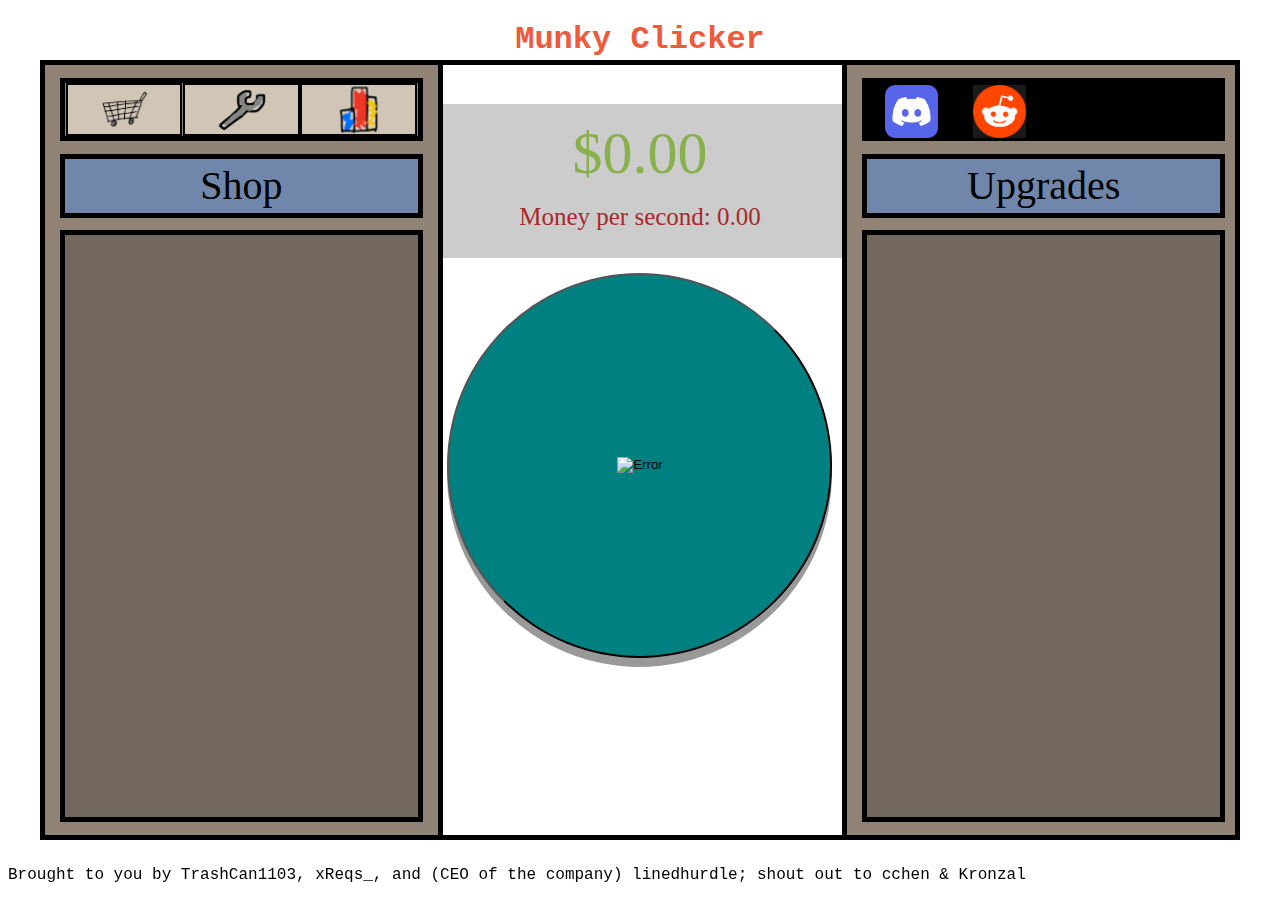
==== commit 6fbec41a: "Update index.html" ====
--- a/index.html
+++ b/index.html
@@ -24,74 +24,73 @@
                 </div>
                 <div class="shop-top"><p>Shop</p></div>
                 <div class="shop" >
-                    <div class="shop-banana item" style="display: block;">
-                        <br>
+                    <div class="shop-banana item" style="display:none;">
                         <p style="display:inline; margin:0;">Banana Picker: </p>
                         <button id="bananaButton" style="font-size:20;">$5</button>
                         <label id="howManyBanana">x0</label>
                     </div>
-                    <div class="shop-munky item" style="display: block;">
-                        <br>
+                    <div class="shop-munky item" style="display:none;">
+                        
                         <p style="display:inline; margin:0;">Munky: </p>
                         <button id="munkyButton" style="font-size:20;">$25.00</button>
                         <label id="howManyMunky">x0</label>
                     </div>
                     <div class="shop-chef-munky item" style="display:none;">
-                        <br>
+                        
                         <p style="display:inline; margin:0;">Chef Munky: </p>
                         <button id="chefButton" style="font-size:20;">$500.00</button>
                         <label id="howManyChef">x0</label>
                     </div>
                     <div class="shop-rockstar-munky item" style="display:none;">
-                        <br>
+                        
                         <p style="display:inline; margin:0;">Rockstar Munky: </p>
                         <button id="rockstarButton" style="font-size:20;">$2000</button>
                         <label id="howManyRockstar">x0</label>
                     </div>
                     <div class="shop-explorer-munky item" style="display:none;">
-                        <br>
+                        
                         <p style="display:inline; margin:0;">Explorer Munky: </p>
                         <button id="explorerButton" style="font-size:20;">$10000</button>
                         <label id="howManyExplorer">x0</label>
                     </div>
                     <div class="shop-pirate-munky item" style="display:none;">
-                        <br>
+                        
                         <p style="display:inline; margin:0;">Pirate Munky: </p>
                         <button id="pirateButton" style="font-size:20;">$25000</button>
                         <label id="howManyPirate">x0</label>
                     </div>
                     <div class="shop-scientist-munky item" style="display:none;">
-                        <br>
+                        
                         <p style="display:inline; margin:0;">Scientist Munky: </p>
                         <button id="scientistButton" style="font-size:20;">$100000</button>
                         <label id="howManyScientist">x0</label>
                     </div>
                     <div class="shop-spy-munky item" style="display:none;">
-                        <br>
+                        
                         <p style="display:inline; margin:0;">Spy Munky: </p>
                         <button id="spyButton" style="font-size:20;">$500000</button>
                         <label id="howManySpy">x0</label>
                     </div>
                     <div class="shop-ninja-munky item" style="display:none;">
-                        <br>
+                        
                         <p style="display:inline; margin:0;">Ninja Munky: </p>
                         <button id="ninjaButton" style="font-size:20;">$2.00m</button>
                         <label id="howManyNinja">x0</label>
                     </div>
                     <div class="shop-robo-munky item" style="display:none;">
-                        <br>
+                        
                         <p style="display:inline; margin:0;">Robo Munky: </p>
                         <button id="roboButton" style="font-size:20;">$5.00m</button>
                         <label id="howManyRobo">x0</label>
                     </div>
                     <div class="shop-superhero-munky item" style="display:none;">
-                        <br>
+                        
                         <p style="display:inline; margin:0;">Superhero Munky: </p>
                         <button id="superheroButton" style="font-size:20;">$25000000</button>
                         <label id="howManySuperhero">x0</label>
                     </div>
                     <div class="shop-space-munky item" style="display:none;">
-                        <br>
+                        
                         <p style="display:inline; margin:0;">Space Munky: </p>
                         <button id="spaceButton" style="font-size:20;">$100000000</button>
                         <label id="howManySpace">x0</label>
--- a/asset/style.css
+++ b/asset/style.css
@@ -149,15 +149,18 @@
 
 .item {
     position:relative;
+    padding-left:5px;
+    padding-top:10px;
+    display:flex;
+    flex-direction:column;
     justify-content:center;
-    padding-left:5px;
-    padding-bottom:10px;
     height:10%;
     background-color:rgb(179, 255, 255);
     border-left:8px solid rgb(0, 179, 179);
     border-bottom:2px solid rgb(0, 128, 128);
     font-size:30px;
 }
+
 .item label {
     position:absolute;
     bottom:5px;
@@ -214,7 +217,6 @@
 #main-button {
     display:block;
     position:relative;
-    left: 10px;
     border-radius:60%;
     box-shadow: 0 9px #999;
     background-color:teal;
@@ -351,3 +353,6 @@
     font-family:'Courier New', monospace;
 }
 
+
+
+
